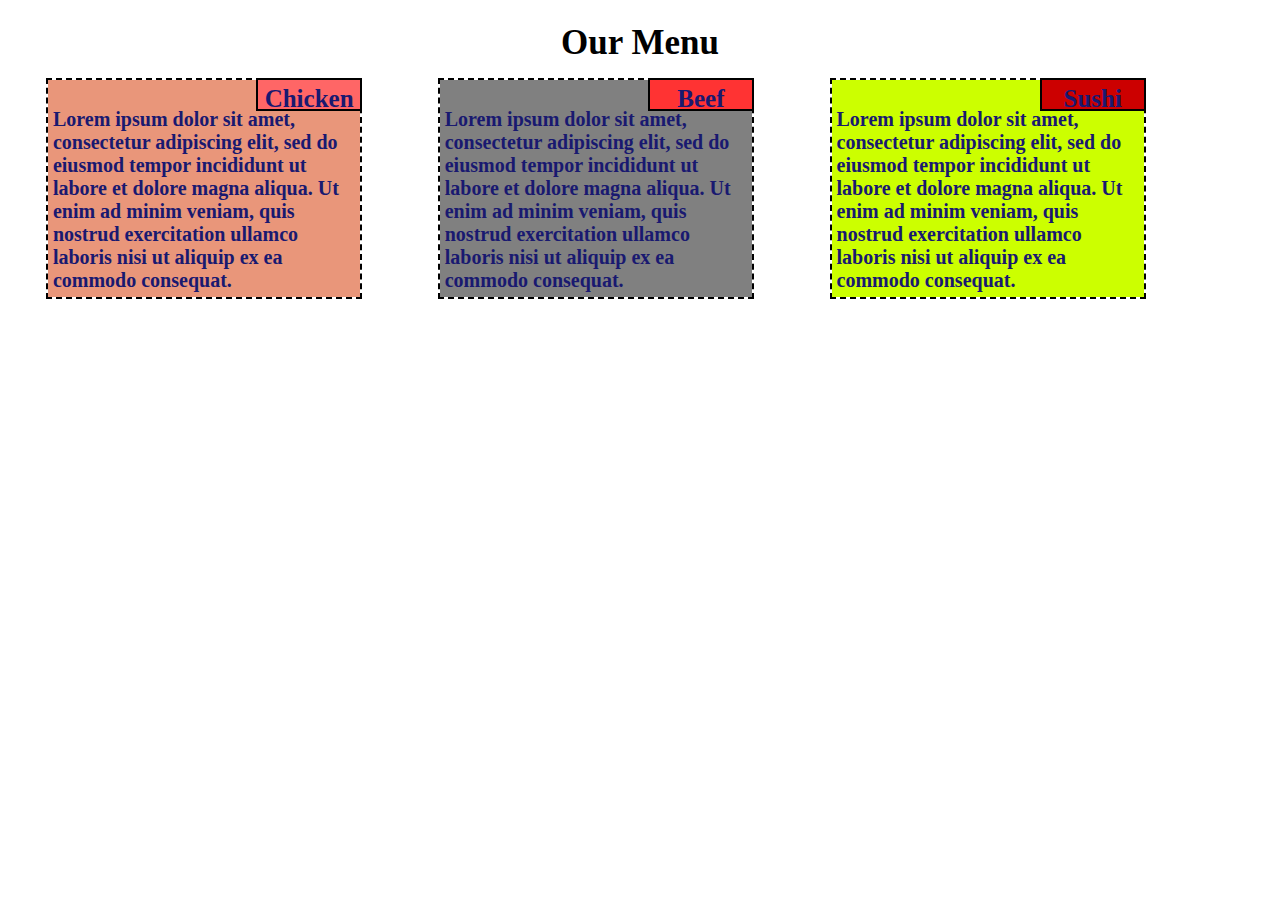
==== mod2_solution/index.html @ bcf7c394 "Assignment module 2" ====
<!DOCTYPE html>
<html>
<head>
	<meta charset="utf-8">
    <meta name="viewport" content="width=device-width, initial-scale=1">
    <title>Asssignment Module 2</title>
<style>
/********** Base styles **********/
* {
  box-sizing: border-box;
}

h1 {
  margin-bottom: 15px;
  font-size: 35px;
  font-family: Lucida Console;
}
p {
  border: 1% solid black;
  width: 100%;
  height: 70%;
  margin-right: auto;
  margin-left: auto;
  margin-top: auto;
  margin-bottom: auto;
  padding: 5px 5px 5px 5px;
  font-family:Lucida Console;
  font-weight: bold;
  font-size: 20px;
  color: #191970;
  margin-right: 5%

}

.ptitle{

  border: 2px solid black;
  width: 106px;
  height: 33px;
  font-family:Aerial;
  font-weight: bold;
  font-size: 25px;
  color: #191970;
  position: absolute; 
  text-align: center;
}



}

}

/* Simple Responsive Framework. */
.row {
  width: 100%;
 

}
/********** Large devices only **********/
@media (min-width: 992px) {
  .col-lg-1, .col-lg-2, .col-lg-3, .col-lg-4, .col-lg-5, .col-lg-6, .col-lg-7, .col-lg-8, .col-lg-9, .col-lg-10, .col-lg-11, .col-lg-12 {
    float: left;
    border: 2px  black;
    border-style: dashed;
    margin-right: 3%;
    margin-left: 3%
    
  }
  .col-lg-1 {
    width: 8.33%;
  }
  .col-lg-2 {
    width: 16.66%;
  }
  .col-lg-3 {
    width: 25%;
  }
  .col-lg-4 {
    width: 33.33%;
  }
  .col-lg-5 {
    width: 41.66%;
  }
  .col-lg-6 {
    width: 50%;
  }
  .col-lg-7 {
    width: 58.33%;
  }
  .col-lg-8 {
    width: 66.66%;
  }
  .col-lg-9 {
    width: 74.99%;
  }
  .col-lg-10 {
    width: 83.33%;
  }
  .col-lg-11 {
    width: 91.66%;
  }
  .col-lg-12 {
    width: 100%;
  }

  #p11{

  top: -1%; 
  right: -5.7%;
 }

 #p22{

  top: -1%; 
  right: -5.7%;

 }

 #p33{

  top: -1%; 
  right: -5.7%;
 }


 }
/********** Medium devices only **********/
@media (min-width: 768px) and (max-width: 991px){
  .col-md-1, .col-md-2, .col-md-3, .col-md-4, .col-md-5, .col-md-6, .col-md-7, .col-md-8, .col-md-9, .col-md-10, .col-md-11, .col-md-12 {
    float: left;
    border: 2px  black;
    border-style: dashed;
    margin-right: 4%;
    margin-left: 4%;
    margin-bottom: 2%;
    margin-top: 2%;
    
  }
  .col-md-1 {
    width: 8.33%;
  }
  .col-md-2 {
    width: 16.66%;
  }
  .col-md-3 {
    width: 25%;
  }
  .col-md-4 {
    width: 33.33%;
  }
  .col-md-5 {
    width: 41.66%;
  }
  .col-md-6 {
    width: 50%;
  }
  .col-md-7 {
    width: 58.33%;
  }
  .col-md-8 {
    width: 66.66%;
  }
  .col-md-9 {
    width: 74.99%;
  }
  .col-md-10 {
    width: 83.33%;
  }
  .col-md-11 {
    width: 91.66%;
  }
  .col-md-12 {
    width: 100%;
  }

  #p11{

  top: -1.3%;                     
  right: -5.5%;
 }

 #p22{

  top: -1.3%; 
  right: -5.5%;

 }

 #p33{

  top: -2%; 
  right: -5.2%;
 }


}


@media (max-width: 767px) {
  .col-md-1, .col-md-2, .col-md-3, .col-md-4, .col-md-5, .col-md-6, .col-md-7, .col-md-8, .col-md-9, .col-md-10, .col-md-11, .col-md-12 {
    float: left;
    border: 2px  black;
    border-style: dashed;
    margin-right: 2%;
    margin-left: 2%;
    margin-bottom: 2%;
    margin-top: 2%;
    
  }
  .col-sm-1 {
    width: 8.33%;
  }
  .col-sm-2 {
    width: 16.66%;
  }
  .col-sm-3 {
    width: 25%;
  }
  .col-sm-4 {
    width: 33.33%;
  }
  .col-sm-5 {
    width: 41.66%;
  }
  .col-sm-6 {
    width: 50%;
  }
  .col-sm-7 {
    width: 58.33%;
  }
  .col-sm-8 {
    width: 66.66%;
  }
  .col-sm-9 {
    width: 74.99%;
  }
  .col-sm-10 {
    width: 83.33%;
  }
  .col-sm-11 {
    width: 91.66%;
  }
  .col-sm-12 {
    width: 100%;
  }

  #p11{

  top: -1%; 
  right: -5.4%;
 }

 #p22{

  top: -1%; 
  right: -5.4%;

 }

 #p33{

  top: -1%; 
  right: -5.4%;
 }

}

</style>




</head>

<body>
<h1 style="text-align: center;"> Our Menu</h1>

<div class="row">

  <div style="position: relative;" class="col-lg-3 col-md-5 col-sm-11">
    <p id="p11" style= "background-color: #FF6666;" class="ptitle"  > Chicken </p>
  	<p style="background-color: #E9967A;" id="p1"> <br>Lorem ipsum dolor sit amet, consectetur adipiscing elit, sed do eiusmod tempor incididunt ut labore et dolore magna aliqua. Ut enim ad minim veniam, quis nostrud exercitation ullamco laboris nisi ut aliquip ex ea commodo consequat.</p>
  	
  	
  	
  </div>

  <div style="position: relative;"  class="col-lg-3 col-md-5 col-sm-11" >
  	<p id="p22" style="background-color: #FF3333;" class="ptitle" > Beef </p>
  	<p id="p2" style="background-color: #808080"> <br> Lorem ipsum dolor sit amet, consectetur adipiscing elit, sed do eiusmod tempor incididunt ut labore et dolore magna aliqua. Ut enim ad minim veniam, quis nostrud exercitation ullamco laboris nisi ut aliquip ex ea commodo consequat. </p>
  	
  </div>

  <div style="position: relative;" class="col-lg-3 col-md-11 col-sm-11">
  	<p id="p33" style="background-color: #CC0000;" class="ptitle" > Sushi </p>
  	<p id="p3" style="background-color: #CCFF00"> <br> Lorem ipsum dolor sit amet, consectetur adipiscing elit, sed do eiusmod tempor incididunt ut labore et dolore magna aliqua. Ut enim ad minim veniam, quis nostrud exercitation ullamco laboris nisi ut aliquip ex ea commodo consequat.</p></div>
  	
  
</div>

</body>
</html>
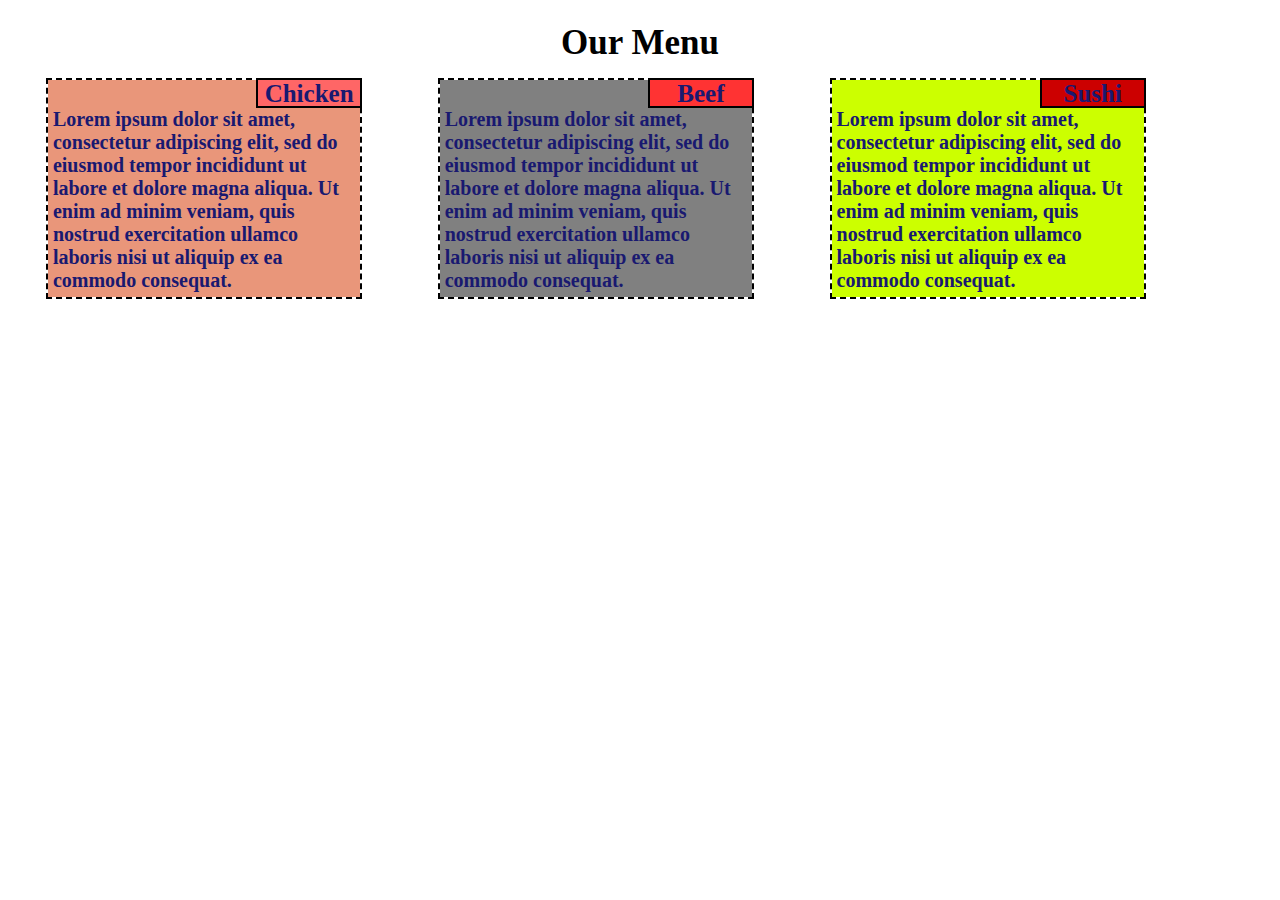
==== commit cb781f9b: "Assignment module 2" ====
--- a/mod2_solution/index.html
+++ b/mod2_solution/index.html
@@ -36,7 +36,8 @@
 
   border: 2px solid black;
   width: 106px;
-  height: 33px;
+  height: 30px;
+  padding-top: 0px;
   font-family:Aerial;
   font-weight: bold;
   font-size: 25px;
